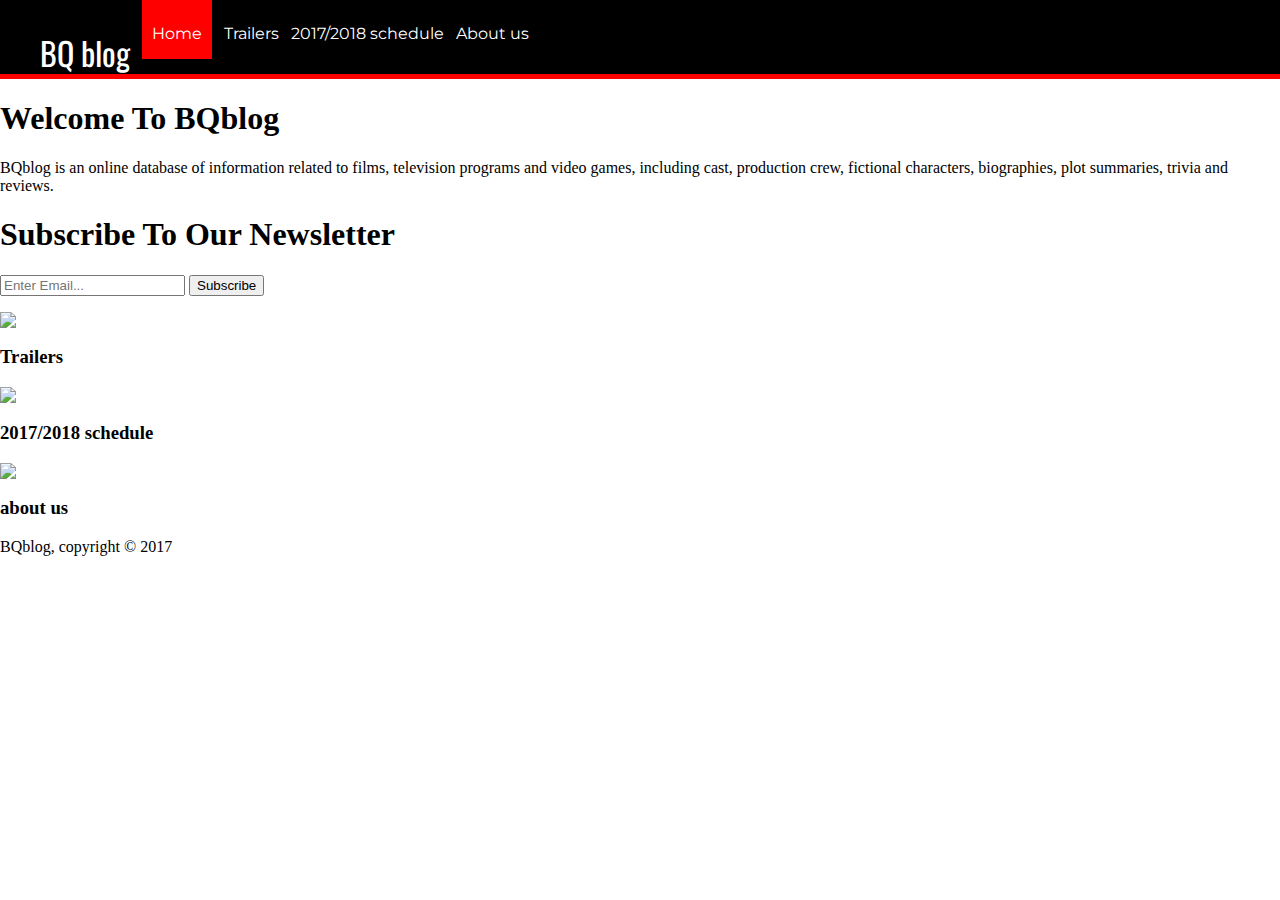
==== index.html @ b6b58fd7 "Update index.html" ====
<html>
   <head>
      <title>Bqblog | Trailers | 2017 schedule | 2018 schedule</title>
      <link rel="stylesheet" type="text/css" href="style.css"/>
     </head>
 
  <body>
      <header>
          <nav>
              <h1>BQ blog</h1>
              <ul id="nav">
                 <li><a class="Homered" href ="#">Home</a></li>
                 <li><a class="homeblack" href="trailer.html">Trailers</a></li>
                 <li><a class="homeblack" href="schedule.html">2017/2018 schedule</a></li>
                 <li><a class="homeblack" href="about us.html">About us</a></li>
               </ul>
           </nav>
       </header>
       <div class="divider"></div>
       <section id="showcase">
        <div class="container">
          <h1>Welcome To BQblog</h1>
          <p>BQblog is an online database of information related to films, television programs and video games, including cast, production crew, fictional characters, biographies, plot summaries, trivia and reviews.</p>
        </div>
      </section>
       <section id="newsletter">
         <div class="container">
           <h1>Subscribe To Our Newsletter</h1>
           <form>
             <input type="email" placeholder="Enter Email...">
             <button type="submit" class="button_1">Subscribe</button>
           </form>
         </div>
       </section>
       <section id="boxes">
         <div class="container">
          <div class="box">
            <img src="Youtube.png">
            <h3>Trailers</h3>
            <p></p>
          </div>
          <div class="box">
            <img src="schedule.png">
            <h3>2017/2018 schedule</h3>
            <p></p>
          </div>
          <div class="box">
            <img src="about us.png">
            <h3>about us</h3>
            <p></p>
          </div>
       </section>
       <footer>
         <p>
           BQblog, copyright &copy; 2017</p>
         </p>
       </footer>
       
   </body>
</html>
---- style.css ----
@import url('https://fonts.googleapis.com/css?family=Oswald:400,700');
@import url('https://fonts.googleapis.com/css?family=Montserrat:400,700');
@import url('https://fonts.googleapis.com/css?family=Raleway:400,400i,500,500i,600,600i,700,700i,800,800i,900,900i');


body {
	margin: 0;
   }


header {
	background: black;
	color: white;
	padding: 8px 0px 6px 40px;
	height: 60px;

}
header h1 {
	display: inline;
	font-family: 'Oswald', sans-serif;
	font-weight: 400;
	font-size: 32px;
	float: left;
	margin-top: 0px
	margin-right: 10px;
	height: 10px;

}
nav ul {
	display: inline;
	padding: 0px;
	float: left;


}
nav ul li {
	display: inline-block;
	list-style-type: none;
	color: white;
	float: left;
	margin-left: 12px;
}
nav ul li a {
	color: white;
	text-decoration: none;
}
#nav {
	font-family: 'Montserrat', sans-serif;
}

.homered{
	background-color: red;
	padding: 30px 10px 16px 10px;
}

.divider {
	background-color: red;
	height: 5px;
}
.homeblack:hover{
	background-color: blue;
	padding: 30px 10px 16px 10px;


}
.homesub {
	font-family:  'Raleway', sans-serif;
	margin: 0.5% 0% 0% 55%;
	font-size:  50px;
	color: black;
	display: inline-block;
}
.homebq{
	font-family: 'Raleway', sans-serif;
    margin: 
}

.fwimage1{
	background-image: url(images/bambob.jpg);
	width: 100%;
	height: 100%;
	background-repeat: no-repeat;
	background-size: cover;
	margin: 0;
	padding: 0;
}
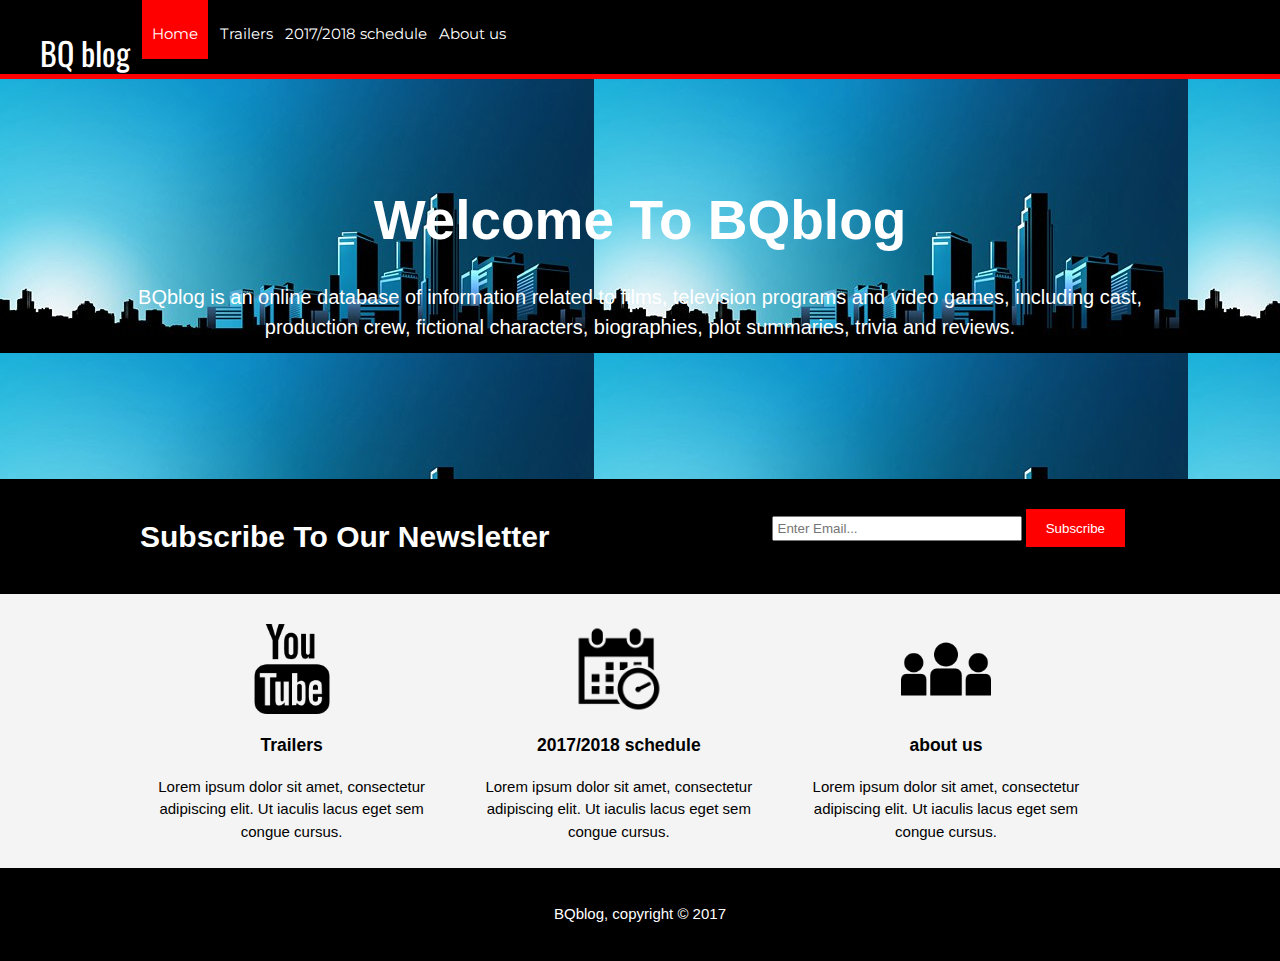
==== commit a614027e: "Add files via upload" ====
--- a/index.html
+++ b/index.html
@@ -1,60 +1,66 @@
-<html>
-   <head>
-      <title>Bqblog | Trailers | 2017 schedule | 2018 schedule</title>
-      <link rel="stylesheet" type="text/css" href="style.css"/>
-     </head>
- 
-  <body>
-      <header>
-          <nav>
-              <h1>BQ blog</h1>
-              <ul id="nav">
-                 <li><a class="Homered" href ="#">Home</a></li>
-                 <li><a class="homeblack" href="trailer.html">Trailers</a></li>
-                 <li><a class="homeblack" href="schedule.html">2017/2018 schedule</a></li>
-                 <li><a class="homeblack" href="about us.html">About us</a></li>
-               </ul>
-           </nav>
-       </header>
-       <div class="divider"></div>
-       <section id="showcase">
-        <div class="container">
-          <h1>Welcome To BQblog</h1>
-          <p>BQblog is an online database of information related to films, television programs and video games, including cast, production crew, fictional characters, biographies, plot summaries, trivia and reviews.</p>
-        </div>
-      </section>
-       <section id="newsletter">
-         <div class="container">
-           <h1>Subscribe To Our Newsletter</h1>
-           <form>
-             <input type="email" placeholder="Enter Email...">
-             <button type="submit" class="button_1">Subscribe</button>
-           </form>
-         </div>
-       </section>
-       <section id="boxes">
-         <div class="container">
-          <div class="box">
-            <img src="Youtube.png">
-            <h3>Trailers</h3>
-            <p></p>
-          </div>
-          <div class="box">
-            <img src="schedule.png">
-            <h3>2017/2018 schedule</h3>
-            <p></p>
-          </div>
-          <div class="box">
-            <img src="about us.png">
-            <h3>about us</h3>
-            <p></p>
-          </div>
-       </section>
-       <footer>
-         <p>
-           BQblog, copyright &copy; 2017</p>
-         </p>
-       </footer>
-       
-   </body>
-</html>
+<html>
+   <head>
+      <title>Bqblog | Trailers | 2017 schedule | 2018 schedule</title>
+      <link rel="stylesheet" type="text/css" href="style.css"/>
+     </head>
+ 
+  <body>
+      <header>
+          <nav>
+              <h1>BQ blog</h1>
+              <ul id="nav">
+                 <li><a class="Homered" href ="#">Home</a></li>
+                 <li><a class="homeblack" href="trailer.html">Trailers</a></li>
+                 <li><a class="homeblack" href="schedule.html">2017/2018 schedule</a></li>
+                 <li><a class="homeblack" href="about us.html">About us</a></li>
+               </ul>
+           </nav>
+       </header>
+       <div class="divider"></div>
+       <section id="showcase">
+        <div class="container">
+          <h1>Welcome To BQblog</h1>
+          <p>BQblog is an online database of information related to films, television programs and video games, including cast, production crew, fictional characters, biographies, plot summaries, trivia and reviews.</p>
+        </div>
+      </section>
+       <section id="newsletter">
+         <div class="container">
+           <h1>Subscribe To Our Newsletter</h1>
+           <form>
+             <input type="email" placeholder="Enter Email...">
+             <button type="submit" class="button_1">Subscribe</button>
+           </form>
+         </div>
+       </section>
+       <section id="boxes">
+         <div class="container">
+          <div class="box">
+            <a href="trailer.html">
+            <img src="youtube-logo.png">
+            </a>
+            <h3>Trailers</h3>
+            <p>Lorem ipsum dolor sit amet, consectetur adipiscing elit. Ut iaculis lacus eget sem congue cursus.</p>
+          </div>
+          <div class="box">
+            <a href="schedule.html">
+            <img src="schedule.png">
+          </a>
+            <h3>2017/2018 schedule</h3>
+            <p>Lorem ipsum dolor sit amet, consectetur adipiscing elit. Ut iaculis lacus eget sem congue cursus.</p>
+          </div>
+          <div class="box">
+            <a href="about us.html">
+            <img src="about-us.png">
+          </a>
+            <h3>about us</h3>
+            <p>Lorem ipsum dolor sit amet, consectetur adipiscing elit. Ut iaculis lacus eget sem congue cursus.</p>
+          </div>
+       </section>
+       <footer>
+         <p>
+           BQblog, copyright &copy; 2017</p>
+         </p>
+       </footer>
+       
+   </body>
+</html>
--- a/style.css
+++ b/style.css
@@ -5,7 +5,88 @@
 
 body {
 	margin: 0;
+	font: 15px/1.5 Arial, Helvatica, sans-serif;
+	padding: 0;
+	background-color: #f4f4f4;
    }
+   /*global*/
+   .container{
+   	width: 80%;
+   	margin: auto;
+   	overflow: hidden;
+   }
+   #showcase{
+   	min-height: 400px;
+   	background: url('bambothor.jpg');
+   	text-align: center;
+   	color: #ffffff;
+   }
+   #showcase h1{
+   	margin-top: 100px;
+   	font-size: 55px;
+   	margin-bottom: 10px;
+   }
+#showcase p{
+	font-size: 20px;
+}
+#newsletter{
+	padding:15px;
+	color: #ffffff;
+	background: black;
+}
+#newsletter h1{
+	float: left;
+}
+#newsletter form {
+	float: right;
+	margin: 15px;
+}
+#newsletter input[type="email"]{
+	padding: 4px;
+	height: 25px;
+	width: 250px;
+}
+.button_1{
+	height: 38px;
+	background: red;
+	border:0;
+	padding-left: 20px;
+	padding-right: 20px;
+	color: #ffffff;
+}
+#boxes{
+	margin-top: 20px;
+}
+#boxes .box{
+	float: left;
+	width: 30%;
+	padding: 10px;
+	text-align: center;
+}
+#boxes .box img{
+	width: 90px;
+}
+footer{
+	padding: 20px;
+	margin-top: 20px
+	color:#ffffff;
+	background-color: black;
+	text-align: center;
+}
+footer p {
+	color: white;
+}
+aside#sidebar{
+	float: right;
+	width: 30%;
+	margin-top: 10px;
+}
+article#main-col{
+	float: left;
+	width: 65%;
+}
+
+
 
 
 header {
@@ -60,27 +141,4 @@
 .homeblack:hover{
 	background-color: blue;
 	padding: 30px 10px 16px 10px;
-
-
 }
-.homesub {
-	font-family:  'Raleway', sans-serif;
-	margin: 0.5% 0% 0% 55%;
-	font-size:  50px;
-	color: black;
-	display: inline-block;
-}
-.homebq{
-	font-family: 'Raleway', sans-serif;
-    margin: 
-}
-
-.fwimage1{
-	background-image: url(images/bambob.jpg);
-	width: 100%;
-	height: 100%;
-	background-repeat: no-repeat;
-	background-size: cover;
-	margin: 0;
-	padding: 0;
-}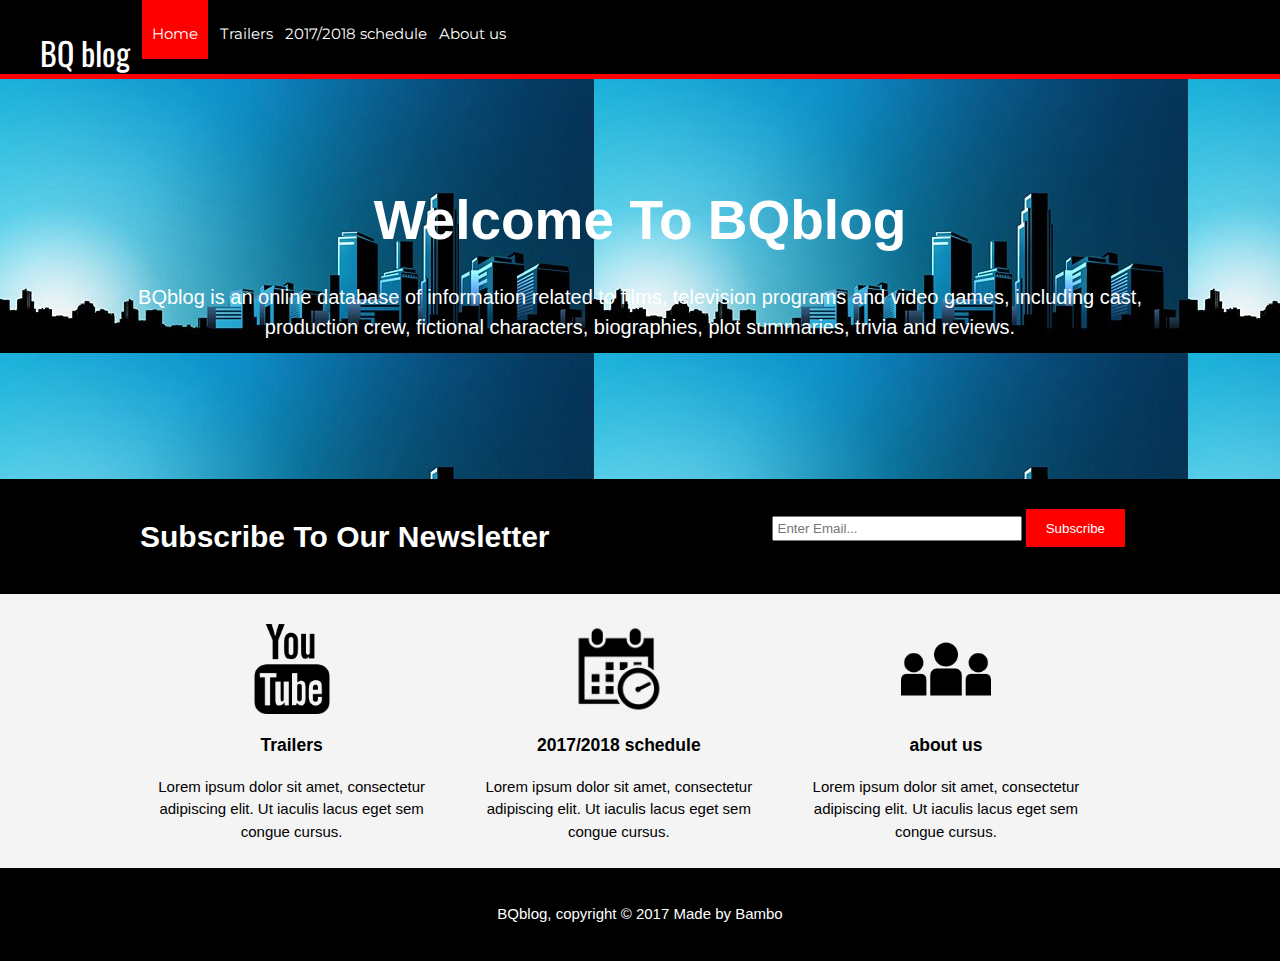
==== commit 92c78bdc: "Update index.html" ====
--- a/index.html
+++ b/index.html
@@ -10,7 +10,7 @@
               <h1>BQ blog</h1>
               <ul id="nav">
                  <li><a class="Homered" href ="#">Home</a></li>
-                 <li><a class="homeblack" href="trailer.html">Trailers</a></li>
+                 <li><a class="homeblack" href="portfolio.html">Trailers</a></li>
                  <li><a class="homeblack" href="schedule.html">2017/2018 schedule</a></li>
                  <li><a class="homeblack" href="about us.html">About us</a></li>
                </ul>
@@ -58,7 +58,7 @@
        </section>
        <footer>
          <p>
-           BQblog, copyright &copy; 2017</p>
+           BQblog, copyright &copy; 2017 Made by Bambo</p>
          </p>
        </footer>
        
--- a/style.css
+++ b/style.css
@@ -65,6 +65,29 @@
 }
 #boxes .box img{
 	width: 90px;
+-webkit-transition: all 200ms ease-in;
+    -webkit-transform: scale(1); 
+    -ms-transition: all 200ms ease-in;
+    -ms-transform: scale(1); 
+    -moz-transition: all 200ms ease-in;
+    -moz-transform: scale(1);
+    transition: all 200ms ease-in;
+    transform: scale(1);   
+     border:0;
+   
+}
+#boxes .box img:hover
+{
+    box-shadow: 0px 0px 150px #000000;
+    z-index: 2;
+    -webkit-transition: all 200ms ease-in;
+    -webkit-transform: scale(1.5);
+    -ms-transition: all 200ms ease-in;
+    -ms-transform: scale(1.5);   
+    -moz-transition: all 200ms ease-in;
+    -moz-transform: scale(1.5);
+    transition: all 200ms ease-in;
+    transform: scale(1.5);
 }
 footer{
 	padding: 20px;
@@ -72,6 +95,7 @@
 	color:#ffffff;
 	background-color: black;
 	text-align: center;
+	position: bottom;
 }
 footer p {
 	color: white;
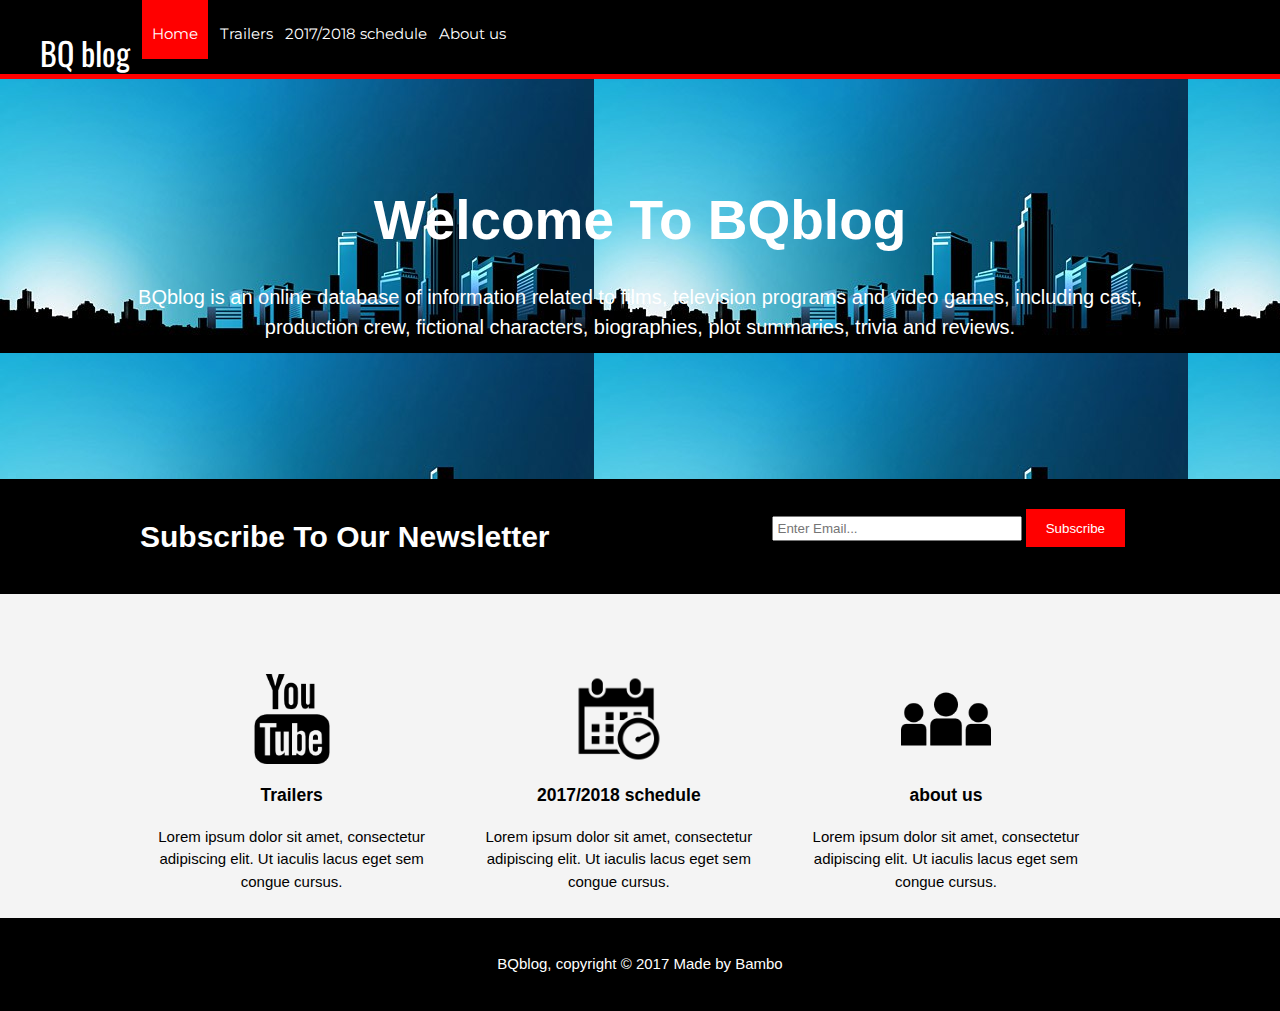
==== commit 3feb3b14: "Update index.html" ====
--- a/index.html
+++ b/index.html
@@ -61,6 +61,7 @@
            BQblog, copyright &copy; 2017 Made by Bambo</p>
          </p>
        </footer>
+     <script src="smooth-scroll.js"></script>
        
    </body>
 </html>
--- a/style.css
+++ b/style.css
@@ -55,7 +55,9 @@
 	color: #ffffff;
 }
 #boxes{
+	padding-top: 50px;
 	margin-top: 20px;
+	
 }
 #boxes .box{
 	float: left;
@@ -81,13 +83,13 @@
     box-shadow: 0px 0px 150px #000000;
     z-index: 2;
     -webkit-transition: all 200ms ease-in;
-    -webkit-transform: scale(1.5);
+    -webkit-transform: scale(1.2);
     -ms-transition: all 200ms ease-in;
-    -ms-transform: scale(1.5);   
+    -ms-transform: scale(1.2);   
     -moz-transition: all 200ms ease-in;
-    -moz-transform: scale(1.5);
+    -moz-transform: scale(1.2);
     transition: all 200ms ease-in;
-    transform: scale(1.5);
+    transform: scale(1.2);
 }
 footer{
 	padding: 20px;
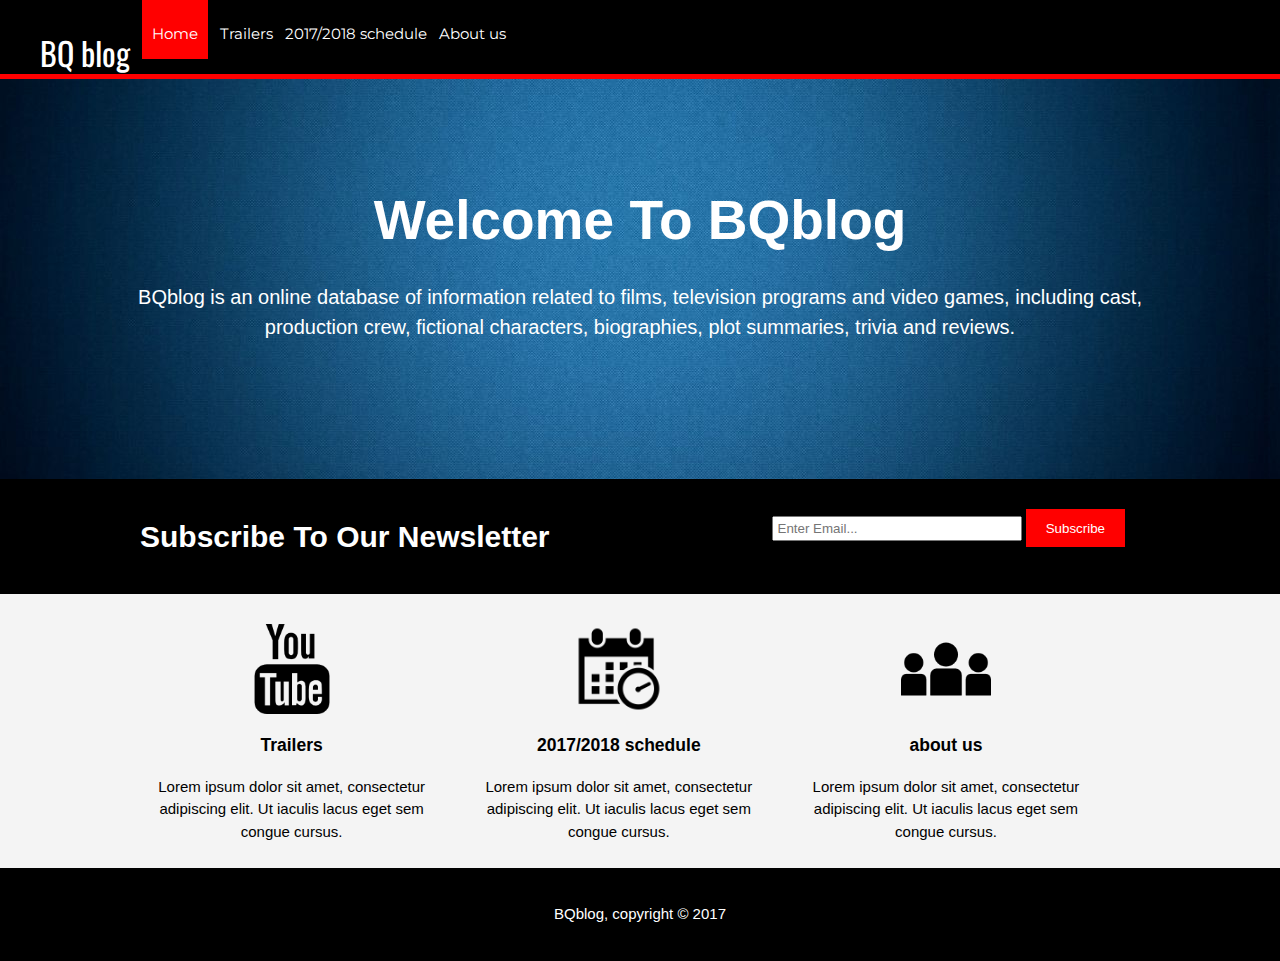
==== commit 70b1d939: "Update index.html" ====
--- a/index.html
+++ b/index.html
@@ -9,8 +9,8 @@
           <nav>
               <h1>BQ blog</h1>
               <ul id="nav">
-                 <li><a class="Homered" href ="#">Home</a></li>
-                 <li><a class="homeblack" href="portfolio.html">Trailers</a></li>
+                 <li><a class="Homered" href ="index.html">Home</a></li>
+                 <li><a class="homeblack" href="trailer.html">Trailers</a></li>
                  <li><a class="homeblack" href="schedule.html">2017/2018 schedule</a></li>
                  <li><a class="homeblack" href="about us.html">About us</a></li>
                </ul>
@@ -58,7 +58,7 @@
        </section>
        <footer>
          <p>
-           BQblog, copyright &copy; 2017 Made by Bambo</p>
+           BQblog, copyright &copy; 2017</p>
          </p>
        </footer>
      <script src="smooth-scroll.js"></script>
--- a/style.css
+++ b/style.css
@@ -55,9 +55,7 @@
 	color: #ffffff;
 }
 #boxes{
-	padding-top: 50px;
 	margin-top: 20px;
-	
 }
 #boxes .box{
 	float: left;
@@ -67,29 +65,6 @@
 }
 #boxes .box img{
 	width: 90px;
--webkit-transition: all 200ms ease-in;
-    -webkit-transform: scale(1); 
-    -ms-transition: all 200ms ease-in;
-    -ms-transform: scale(1); 
-    -moz-transition: all 200ms ease-in;
-    -moz-transform: scale(1);
-    transition: all 200ms ease-in;
-    transform: scale(1);   
-     border:0;
-   
-}
-#boxes .box img:hover
-{
-    box-shadow: 0px 0px 150px #000000;
-    z-index: 2;
-    -webkit-transition: all 200ms ease-in;
-    -webkit-transform: scale(1.2);
-    -ms-transition: all 200ms ease-in;
-    -ms-transform: scale(1.2);   
-    -moz-transition: all 200ms ease-in;
-    -moz-transform: scale(1.2);
-    transition: all 200ms ease-in;
-    transform: scale(1.2);
 }
 footer{
 	padding: 20px;
@@ -97,24 +72,10 @@
 	color:#ffffff;
 	background-color: black;
 	text-align: center;
-	position: bottom;
 }
 footer p {
 	color: white;
 }
-aside#sidebar{
-	float: right;
-	width: 30%;
-	margin-top: 10px;
-}
-article#main-col{
-	float: left;
-	width: 65%;
-}
-
-
-
-
 header {
 	background: black;
 	color: white;
@@ -168,3 +129,4 @@
 	background-color: blue;
 	padding: 30px 10px 16px 10px;
 }
+.zoomimage{}
